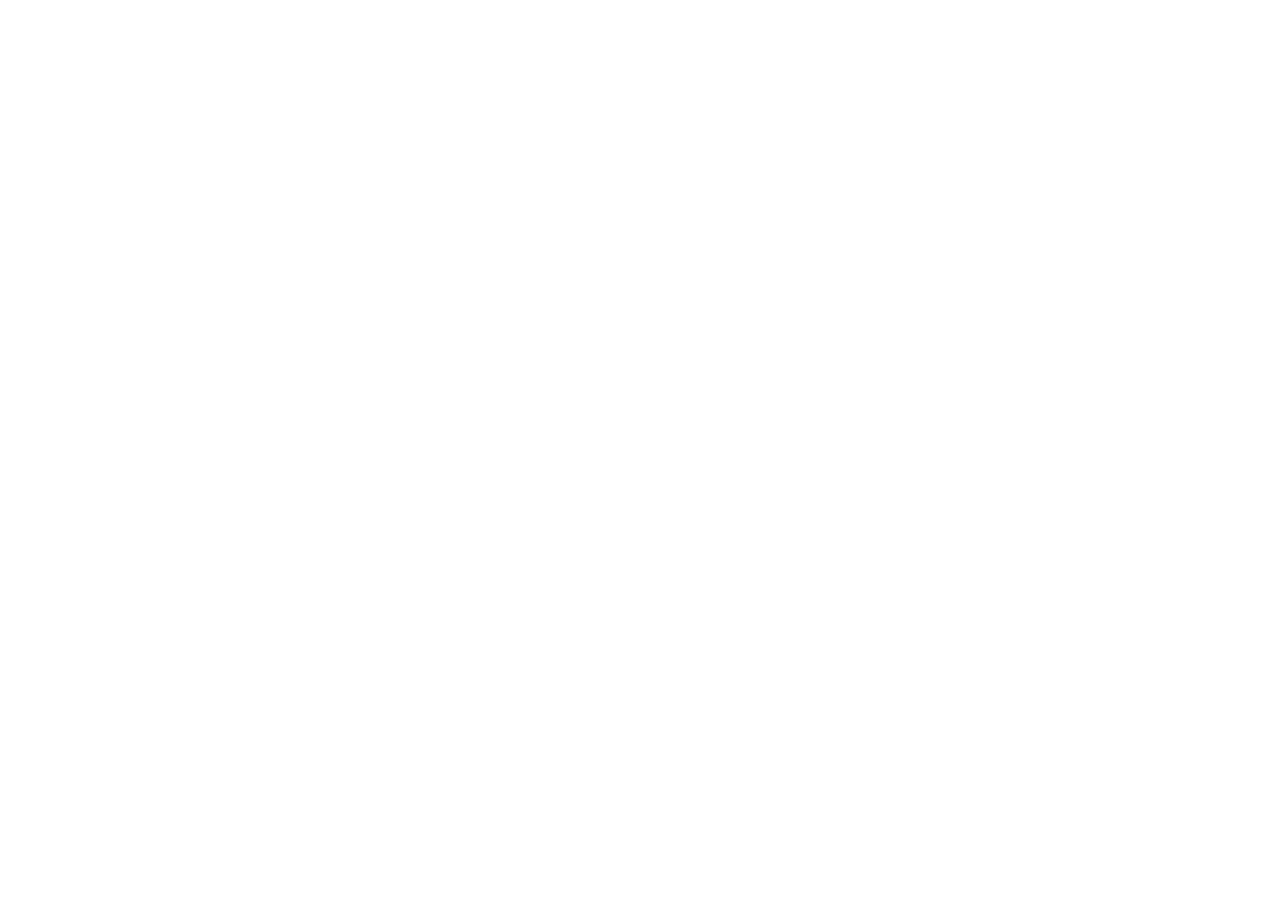
==== index.html @ 2487bc19 "Initial commit" ====
<!DOCTYPE html>
<html>
   <body>
       <video autoplay loop width="100%">

    <source src="https://hanaka15.github.io/vid.mp4"
            type="video/mp4">

    Sorry, your browser doesn't support embedded videos.
</video>
      <script>
         function setTitle() {
            document.title = "Unacceptable!!!"
         }
         window.onload = setTitle;
       </script>
   </body>
</html>
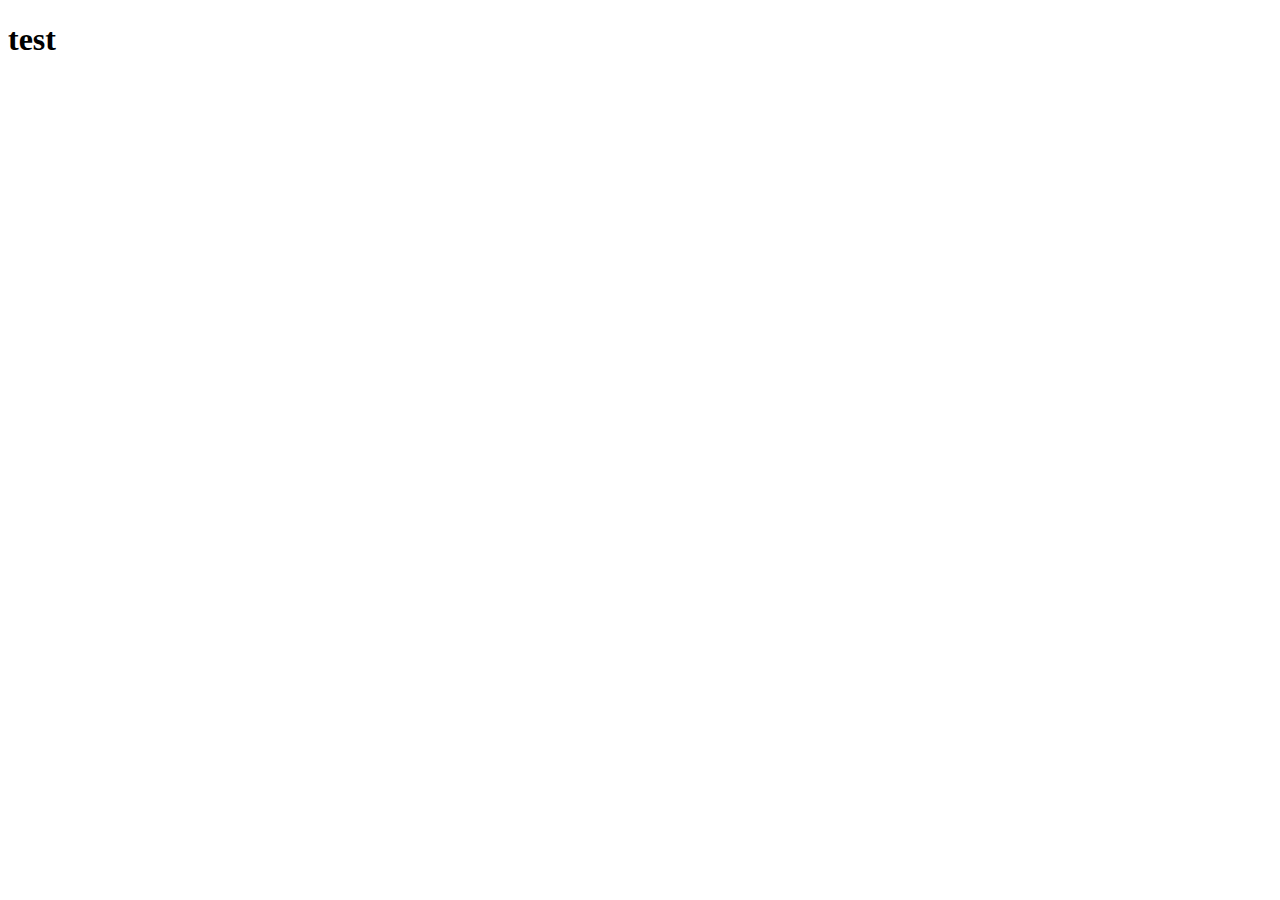
==== commit 7637665a: "Update index.html" ====
--- a/index.html
+++ b/index.html
@@ -1,18 +1,16 @@
 <!DOCTYPE html>
-<html>
-   <body>
-       <video autoplay loop width="100%">
-
-    <source src="https://hanaka15.github.io/vid.mp4"
-            type="video/mp4">
-
-    Sorry, your browser doesn't support embedded videos.
-</video>
-      <script>
-         function setTitle() {
-            document.title = "Unacceptable!!!"
-         }
-         window.onload = setTitle;
-       </script>
-   </body>
+<html lang="en">
+<head>
+   <meta charset="UTF-8">
+   <meta http-equiv="X-UA-Compatible" content="IE=edge">
+   <meta name="viewport" content="width=device-width, initial-scale=1.0">
+   <title>Hanaka</title>
+</head>
+<body>
+   <div>
+      <h1>
+         test
+      </h1>
+   </div>
+</body>
 </html>
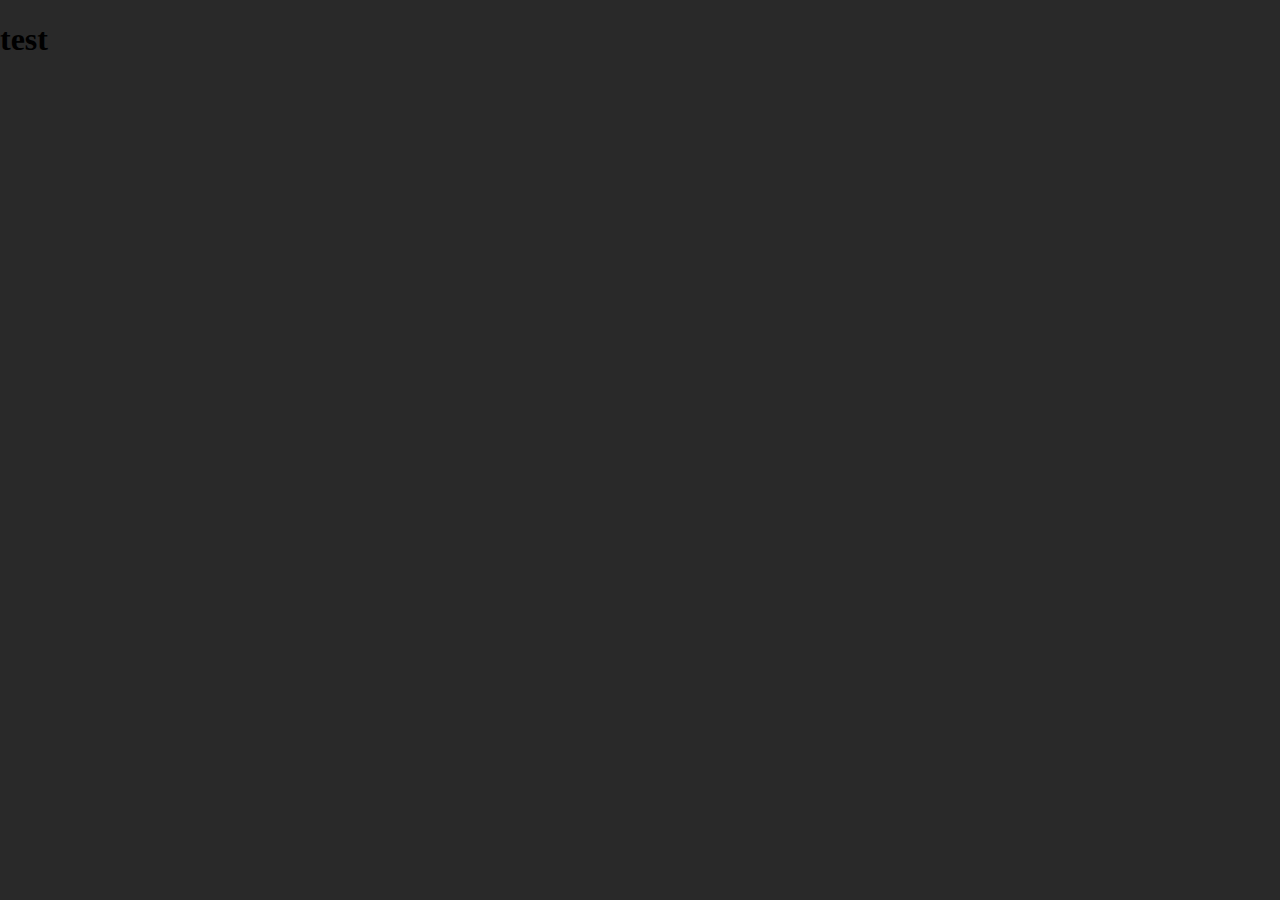
==== commit af13fc2d: "test" ====
--- a/index.html
+++ b/index.html
@@ -4,6 +4,9 @@
    <meta charset="UTF-8">
    <meta http-equiv="X-UA-Compatible" content="IE=edge">
    <meta name="viewport" content="width=device-width, initial-scale=1.0">
+
+   <link rel="stylesheet" href="./assets/css/style.css">
+
    <title>Hanaka</title>
 </head>
 <body>
--- a/assets/css/style.css
+++ b/assets/css/style.css
@@ -0,0 +1,21 @@
+body {
+  margin: 0;
+}
+
+html {
+  background-color: #292929;
+}
+
+.header {
+  height: 100vh;
+  display: -webkit-box;
+  display: -ms-flexbox;
+  display: flex;
+  -webkit-box-align: center;
+      -ms-flex-align: center;
+          align-items: center;
+  -webkit-box-pack: center;
+      -ms-flex-pack: center;
+          justify-content: center;
+}
+/*# sourceMappingURL=style.css.map */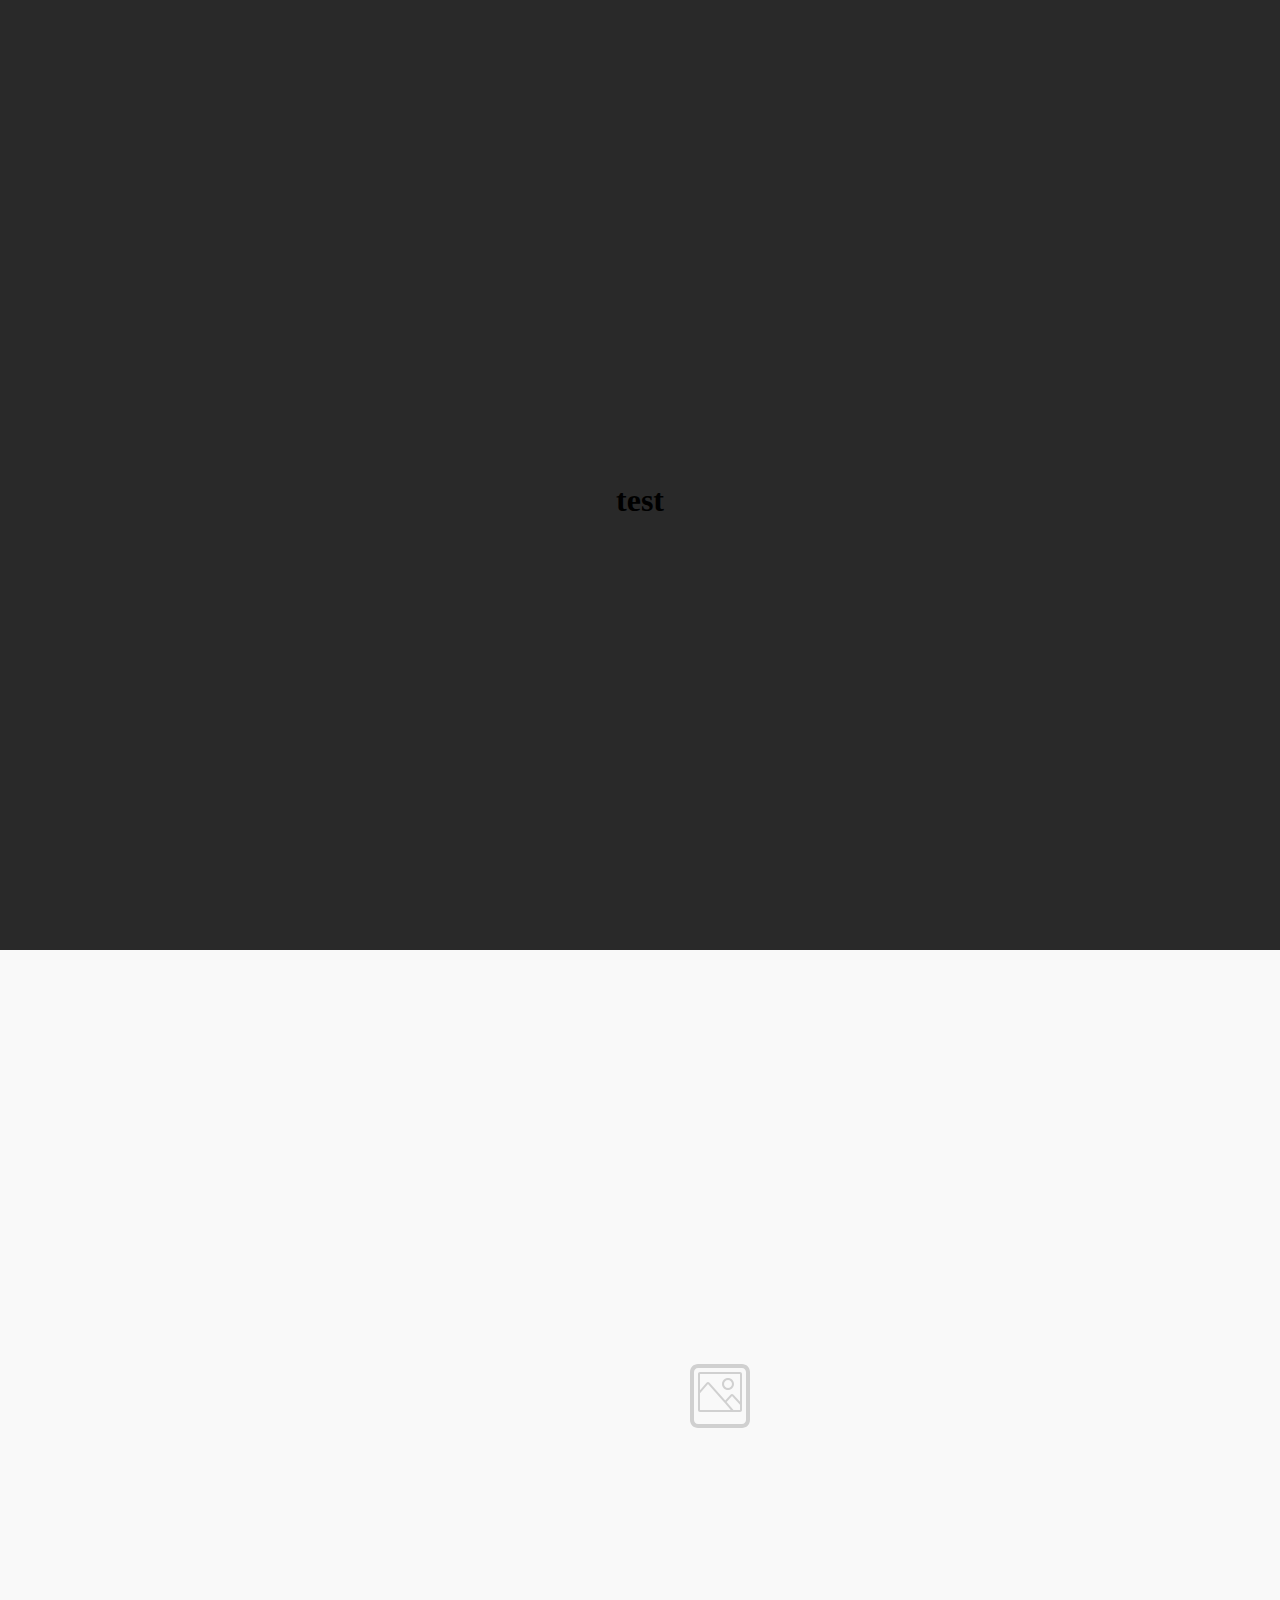
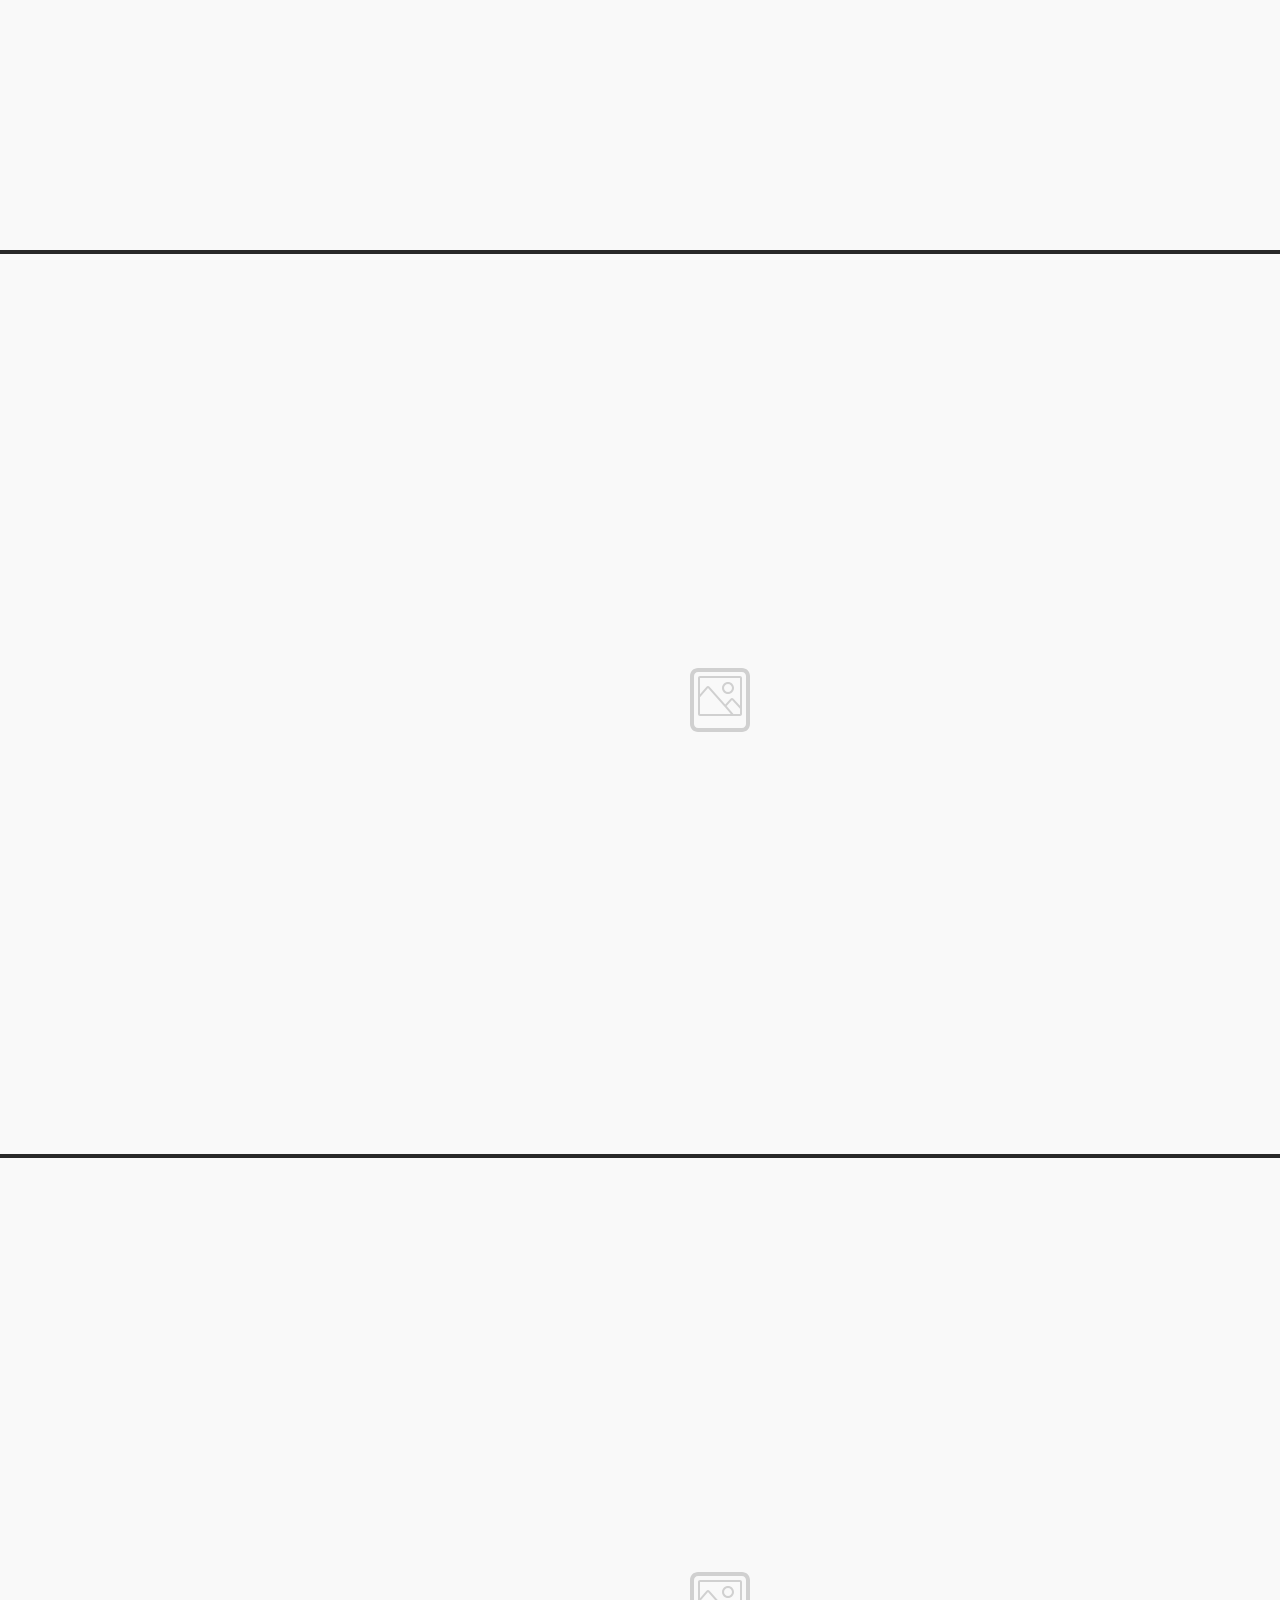
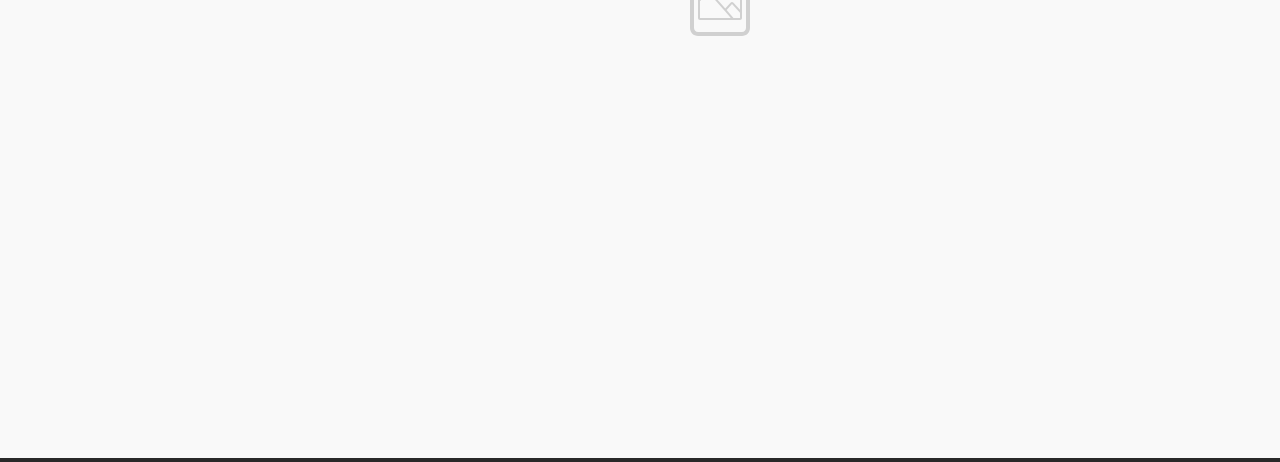
==== commit 31d0cd4f: "preview and classes" ====
--- a/index.html
+++ b/index.html
@@ -1,5 +1,6 @@
 <!DOCTYPE html>
 <html lang="en">
+
 <head>
    <meta charset="UTF-8">
    <meta http-equiv="X-UA-Compatible" content="IE=edge">
@@ -9,11 +10,35 @@
 
    <title>Hanaka</title>
 </head>
+
 <body>
-   <div>
+   <div class="header">
       <h1>
          test
       </h1>
    </div>
+
+
+
+   <div class="thumbnail-container">
+      <div class="thumbnail">
+         <iframe src="http://www.iamsacha.nl/" frameborder="0" onload="this.style.opacity = 1"></iframe>
+      </div>
+   </div>
+
+   <div class="thumbnail-container" title="Thumbnail Image of designcode.io">
+      <div class="thumbnail">
+         <iframe src="https://designcode.io/" frameborder="0" onload="this.style.opacity = 1"></iframe>
+      </div>
+   </div>
+
+   <div class="thumbnail-container">
+      <div class="thumbnail">
+         <iframe src="http://www.iamsacha.nl/" frameborder="0" onload="this.style.opacity = 1"></iframe>
+      </div>
+   </div>
+
+
 </body>
-</html>
+
+</html>--- a/assets/css/style.css
+++ b/assets/css/style.css
@@ -18,4 +18,80 @@
       -ms-flex-pack: center;
           justify-content: center;
 }
+
+/* iframe website preview */
+/* Taken from https://medium.com/@jamesfuthey */
+/* Variables */
+/* Basic CSS Reset */
+* {
+  margin: 0;
+  padding: 0;
+  -webkit-box-sizing: border-box;
+          box-sizing: border-box;
+}
+
+/* Demo-specific styling */
+body {
+  text-align: center;
+  margin-top: 50px;
+}
+
+/* This container helps the thumbnail behave as if it were an unscaled IMG element */
+.thumbnail-container {
+  width: calc($thumbnail-width * $thumbnail-zoom);
+  height: calc($thumbnail-height * $thumbnail-zoom);
+  display: inline-block;
+  overflow: hidden;
+  position: relative;
+  background: #f9f9f9;
+}
+
+/* Image Icon for the Background */
+.thumbnail-container::before {
+  position: absolute;
+  left: calc(50% - 16px);
+  top: calc(50% - 18px);
+  opacity: 0.2;
+  display: block;
+  -ms-zoom: 2;
+  -o-transform: scale(2);
+  -moz-transform: scale(2);
+  -webkit-transform: scale(2);
+  content: url("[data-uri]");
+}
+
+/* This is a masking container for the zoomed iframe element */
+.thumbnail {
+  -ms-zoom: 0.25;
+  -moz-transform: scale(0.25);
+  -moz-transform-origin: 0 0;
+  -o-transform: scale(0.25);
+  -o-transform-origin: 0 0;
+  -webkit-transform: scale(0.25);
+  -webkit-transform-origin: 0 0;
+}
+
+/* This is our screen sizing */
+.thumbnail, .thumbnail iframe {
+  width: 1440px;
+  height: 900px;
+}
+
+/* This facilitates the fade-in transition instead of flicker. It also helps us maintain the illusion that this is an image, since some webpages will have a preloading animation or wait for some images to download */
+.thumbnail iframe {
+  opacity: 0;
+  -webkit-transition: all 300ms ease-in-out;
+  transition: all 300ms ease-in-out;
+}
+
+/* This pseudo element masks the iframe, so that mouse wheel scrolling and clicking do not affect the simulated "screenshot" */
+.thumbnail:after {
+  content: "";
+  display: block;
+  position: absolute;
+  top: 0;
+  left: 0;
+  right: 0;
+  bottom: 0;
+}
 /*# sourceMappingURL=style.css.map */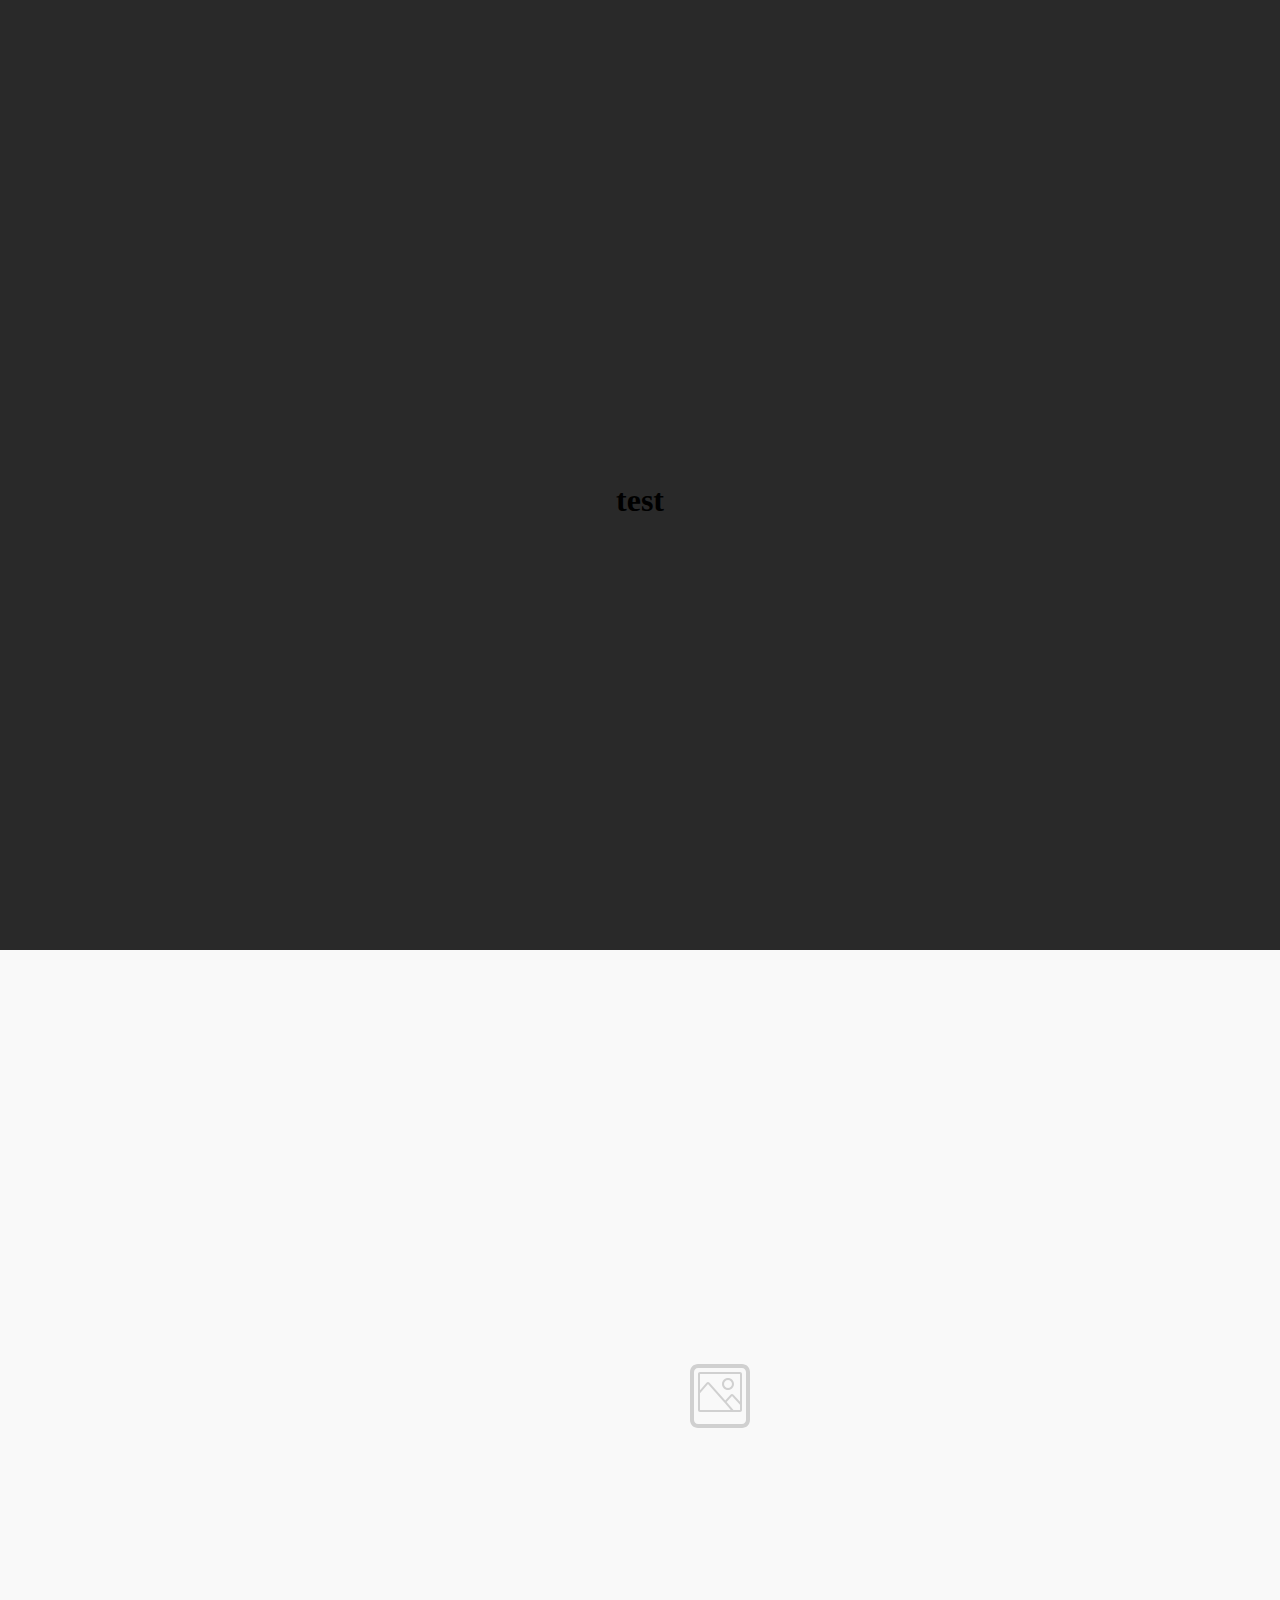
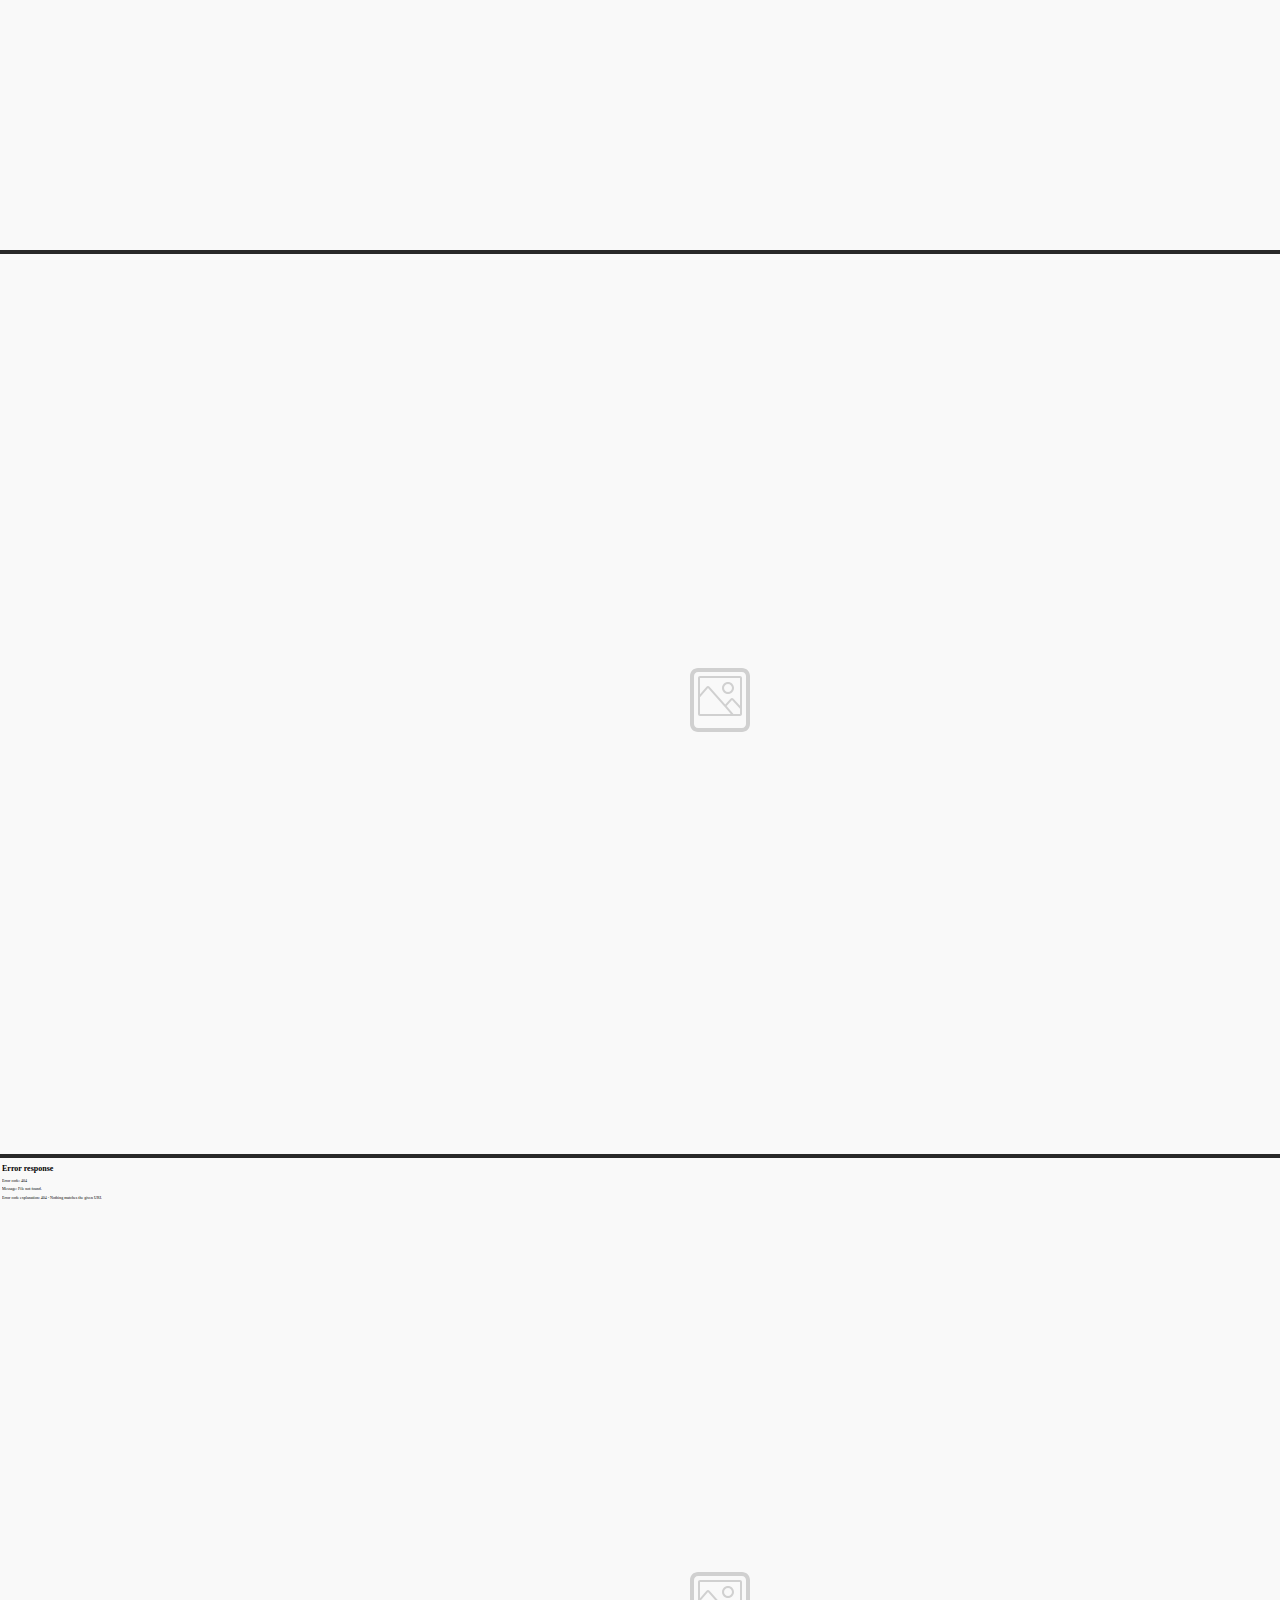
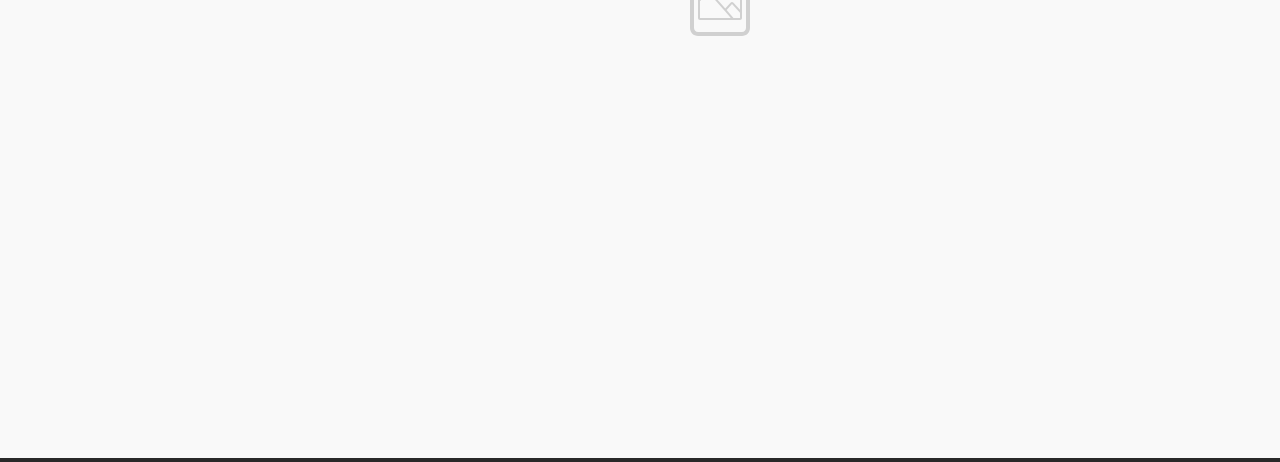
==== commit 754f723f: "Update index.html" ====
--- a/index.html
+++ b/index.html
@@ -22,7 +22,7 @@
 
    <div class="thumbnail-container">
       <div class="thumbnail">
-         <iframe src="http://www.iamsacha.nl/" frameborder="0" onload="this.style.opacity = 1"></iframe>
+         <iframe src="http://ownershub.xyz" frameborder="0" onload="this.style.opacity = 1"></iframe>
       </div>
    </div>
 
@@ -34,7 +34,7 @@
 
    <div class="thumbnail-container">
       <div class="thumbnail">
-         <iframe src="http://www.iamsacha.nl/" frameborder="0" onload="this.style.opacity = 1"></iframe>
+         <iframe src="referral.hakuni.net" frameborder="0" onload="this.style.opacity = 1"></iframe>
       </div>
    </div>
 
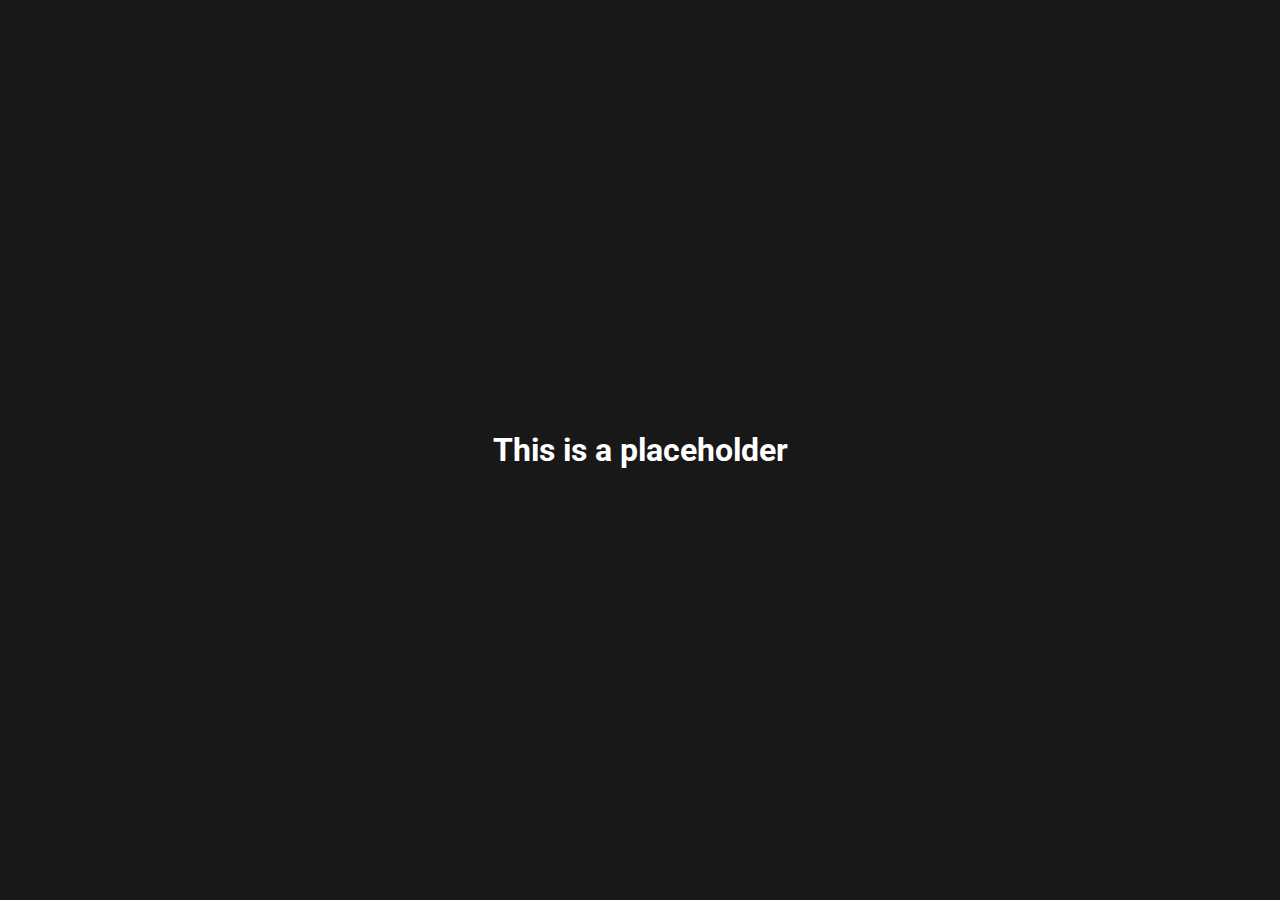
==== commit 18761d3f: "test" ====
--- a/index.html
+++ b/index.html
@@ -6,38 +6,16 @@
    <meta http-equiv="X-UA-Compatible" content="IE=edge">
    <meta name="viewport" content="width=device-width, initial-scale=1.0">
 
-   <link rel="stylesheet" href="./assets/css/style.css">
+   <link rel="stylesheet" href="./assets/css/style.min.css">
+   <link href="https://fonts.googleapis.com/css2?family=Roboto:ital,wght@0,100;0,300;0,400;0,500;0,700;0,900;1,100;1,300;1,400;1,500;1,700;1,900&display=swap" rel="stylesheet"> 
 
    <title>Hanaka</title>
 </head>
 
 <body>
-   <div class="header">
-      <h1>
-         test
-      </h1>
+   <div class="container">
+      <h1>This is a placeholder</h1>
    </div>
-
-
-
-   <div class="thumbnail-container">
-      <div class="thumbnail">
-         <iframe src="http://ownershub.xyz" frameborder="0" onload="this.style.opacity = 1"></iframe>
-      </div>
-   </div>
-
-   <div class="thumbnail-container" title="Thumbnail Image of designcode.io">
-      <div class="thumbnail">
-         <iframe src="https://designcode.io/" frameborder="0" onload="this.style.opacity = 1"></iframe>
-      </div>
-   </div>
-
-   <div class="thumbnail-container">
-      <div class="thumbnail">
-         <iframe src="referral.hakuni.net" frameborder="0" onload="this.style.opacity = 1"></iframe>
-      </div>
-   </div>
-
 
 </body>
 
--- a/assets/css/style.min.css
+++ b/assets/css/style.min.css
@@ -0,0 +1 @@
+*{font-family:"Roboto",sans-serif;color:#fff;margin:0}body,html{width:100%;height:100%;overflow:hidden;background-color:#181818}.container{transform:translate(-50%, -50%);position:absolute;top:50%;left:50%}/*# sourceMappingURL=style.min.css.map */